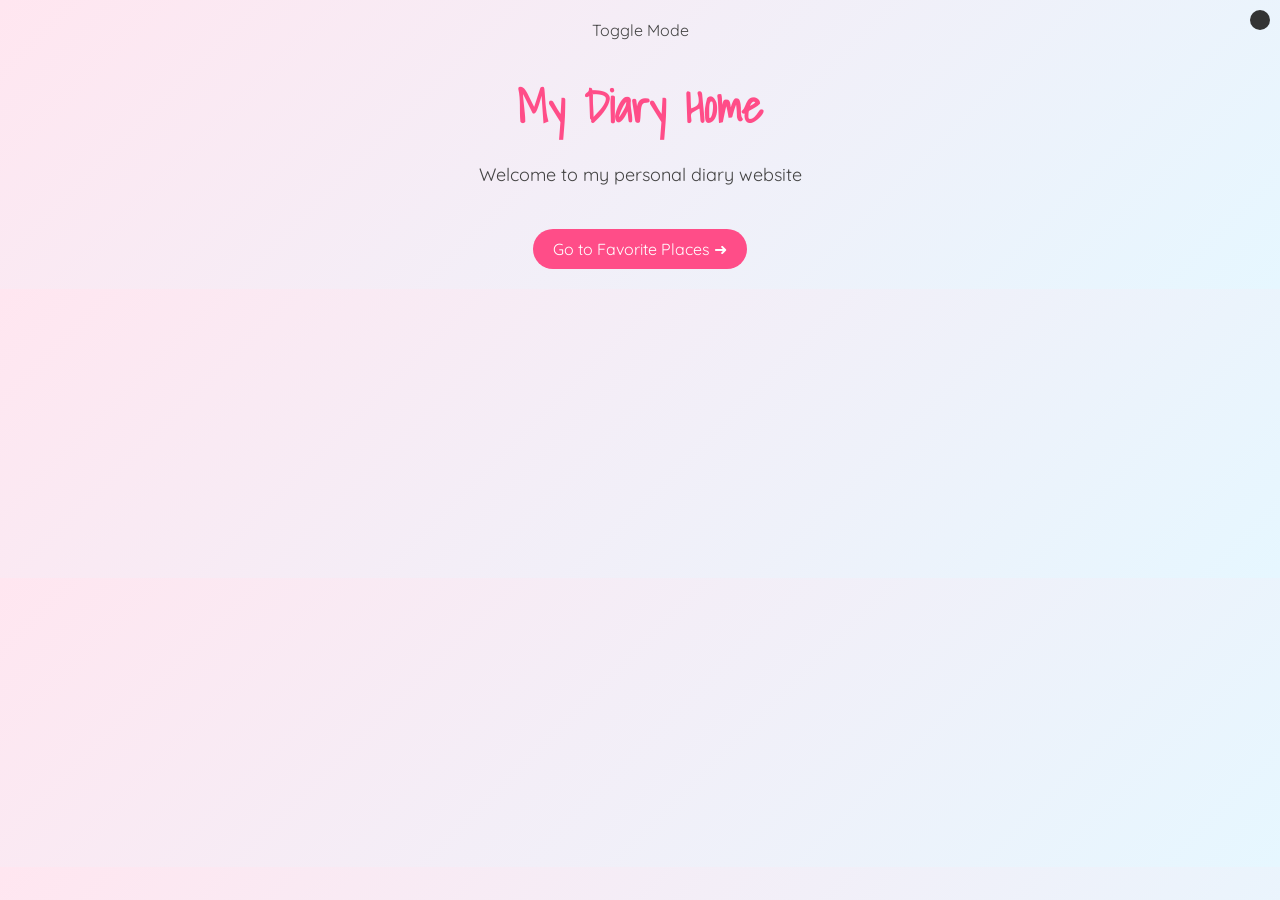
==== index.html @ 3049f930 "Initial project setup" ====
<!DOCTYPE html>
<html>
<head>
    <title>My Diary Home</title>
    <link rel="stylesheet" href="style.css">
</head>

<body>

<button onclick="toggleMode()" class="mode-btn"></button> Toggle Mode</button>

<h1> My Diary Home </h1>

<p>Welcome to my personal diary website </p>

<a href="favorite-places.html">Go to Favorite Places ➜</a>

<script>
function toggleMode() {
    document.body.classList.toggle("dark");
}
</script>

</body>
</html>
---- style.css ----
/* 🌸 GOOGLE FONTS */
@import url('https://fonts.googleapis.com/css2?family=Quicksand:wght@300;400;600&family=Shadows+Into+Light&display=swap');

/* 🌷 BASE LIGHT MODE */
body {
    font-family: 'Quicksand', sans-serif;
    margin: 0;
    padding: 20px;
    background: linear-gradient(135deg, #ffe6f0, #e6f7ff);
    color: #444;
    text-align: center;
    transition: 0.5s ease;
}

/* 🌙 DARK MODE */
body.dark {
    background: linear-gradient(135deg, #1a1a2e, #16213e);
    color: #f5f5f5;
}

/* 📔 TITLE */
h1 {
    font-family: 'Shadows Into Light', cursive;
    font-size: 45px;
    color: #ff4d88;
    margin-bottom: 10px;
    animation: fadeIn 1s ease-in-out;
}

/* 🌙 DARK TITLE */
body.dark h1 {
    color: #ff80aa;
}

/* 📖 TEXT */
p {
    font-size: 18px;
    line-height: 1.7;
}

/* 🏞️ GALLERY GRID */
.gallery {
    display: grid;
    grid-template-columns: repeat(auto-fit, minmax(220px, 1fr));
    gap: 20px;
    margin-top: 30px;
}

/* 🖼️ CARD STYLE */
.card {
    background: white;
    border-radius: 15px;
    padding: 10px;
    box-shadow: 0 8px 20px rgba(0,0,0,0.15);
    transition: transform 0.3s ease;
}

/* DARK CARDS */
body.dark .card {
    background: #222;
}

/* IMAGE STYLE */
.card img {
    width: 100%;
    border-radius: 12px;
}

/* HOVER EFFECT */
.card:hover {
    transform: scale(1.05);
}

/* 🔗 BUTTON STYLE */
a {
    display: inline-block;
    margin-top: 20px;
    padding: 10px 20px;
    background: #ff4d88;
    color: white;
    border-radius: 20px;
    text-decoration: none;
    transition: 0.3s;
}

a:hover {
    background: #ff1f6a;
    transform: scale(1.05);
}

/* 🌙 MODE BUTTON */
.mode-btn {
    position: fixed;
    top: 10px;
    right: 10px;
    padding: 10px;
    border: none;
    border-radius: 20px;
    cursor: pointer;
    background: #333;
    color: white;
}

/* ✨ FADE ANIMATION */
@keyframes fadeIn {
    from { opacity: 0; transform: translateY(-20px); }
    to { opacity: 1; transform: translateY(0); }
}
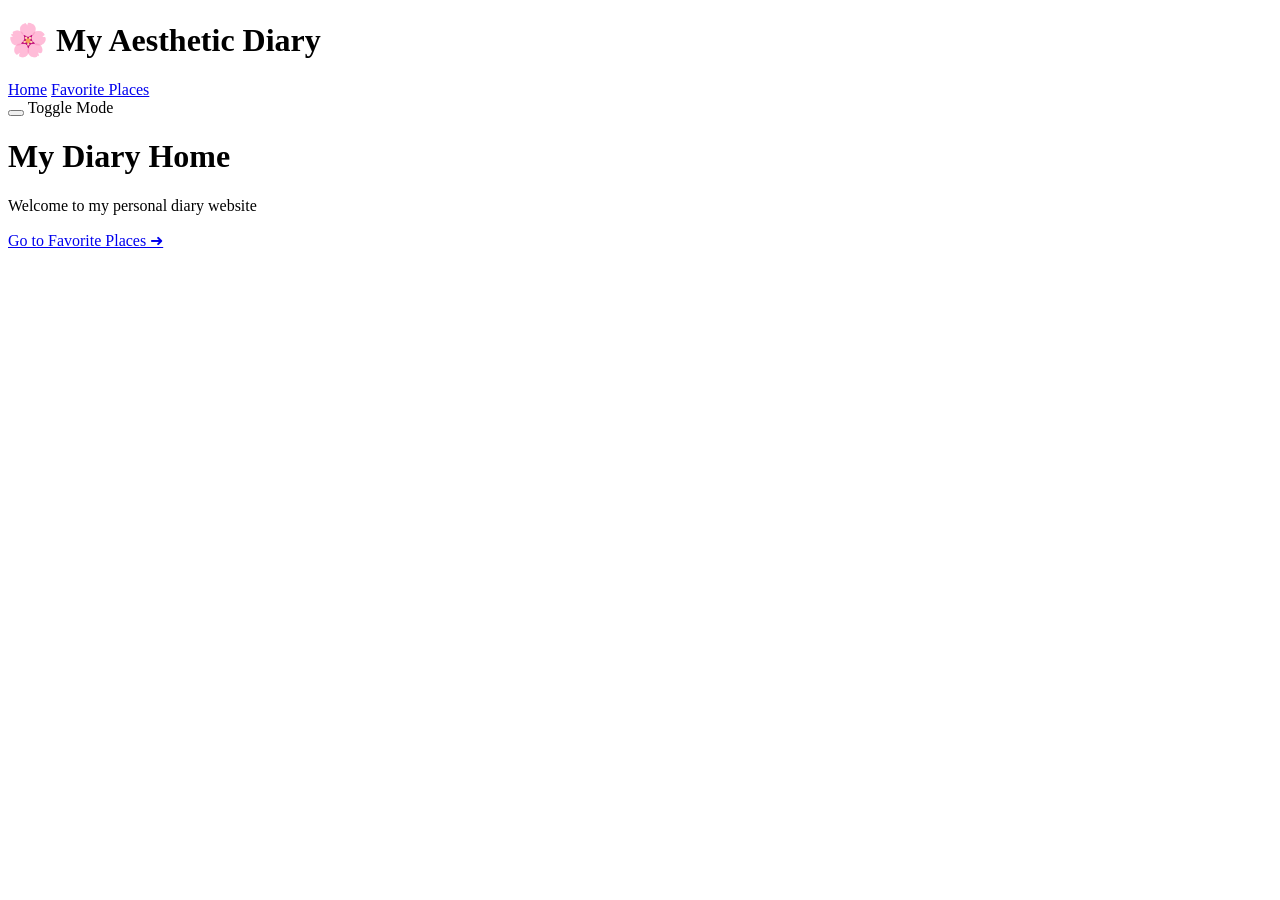
==== commit 88e44e82: "Added navigation header to homepage" ====
--- a/index.html
+++ b/index.html
@@ -1,9 +1,12 @@
 <!DOCTYPE html>
 <html>
-<head>
-    <title>My Diary Home</title>
-    <link rel="stylesheet" href="style.css">
-</head>
+<header>
+    <h1>🌸 My Aesthetic Diary</h1>
+    <nav>
+        <a href="index.html">Home</a>
+        <a href="favorite-places.html">Favorite Places</a>
+</nav>
+</header>
 
 <body>
 
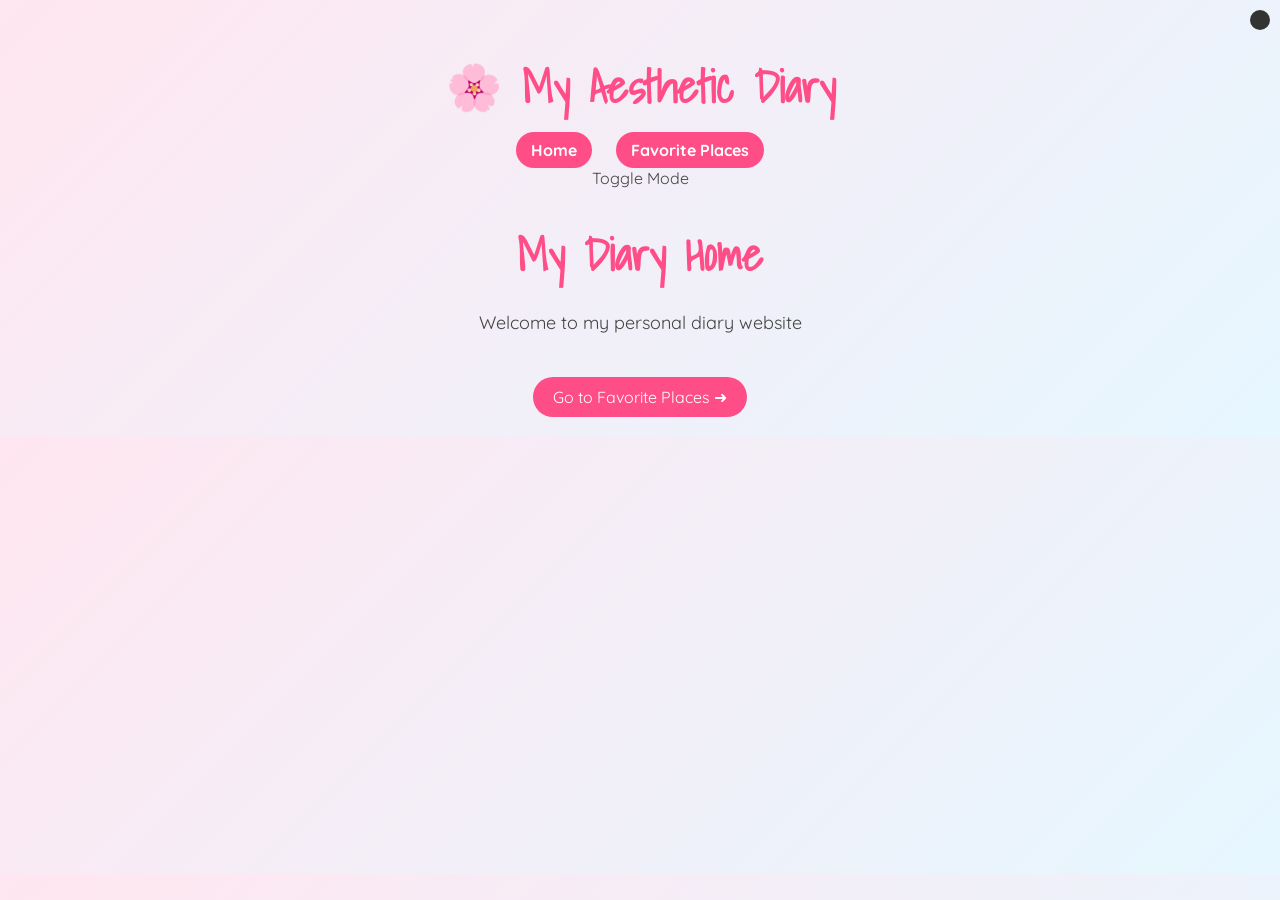
==== commit 6721bfaf: "Fixed CSS file structure and ensured correct folder setup" ====
--- a/index.html
+++ b/index.html
@@ -15,6 +15,7 @@
 <h1> My Diary Home </h1>
 
 <p>Welcome to my personal diary website </p>
+<link rel="stylesheet" href="style.css">
 
 <a href="favorite-places.html">Go to Favorite Places ➜</a>
 
--- a/style.css
+++ b/style.css
@@ -0,0 +1,147 @@
+/* 🌸 GOOGLE FONTS */
+@import url('https://fonts.googleapis.com/css2?family=Quicksand:wght@300;400;600&family=Shadows+Into+Light&display=swap');
+
+/* 🌷 BASE LIGHT MODE */
+body {
+    font-family: 'Quicksand', sans-serif;
+    margin: 0;
+    padding: 20px;
+    background: linear-gradient(135deg, #ffe6f0, #e6f7ff);
+    color: #444;
+    text-align: center;
+    transition: 0.5s ease;
+}
+* {
+    box-sizing: border-box;
+}
+
+/* 🌙 DARK MODE */
+body.dark {
+    background: linear-gradient(135deg, #1a1a2e, #16213e);
+    color: #f5f5f5;
+}
+
+/* 📔 TITLE */
+h1 {
+    font-family: 'Shadows Into Light', cursive;
+    font-size: 45px;
+    color: #ff4d88;
+    margin-bottom: 10px;
+    animation: fadeIn 1s ease-in-out;
+}
+
+/* 🌙 DARK TITLE */
+body.dark h1 {
+    color: #ff80aa;
+}
+
+/* 📖 TEXT */
+p {
+    font-size: 18px;
+    line-height: 1.7;
+}
+
+/* 🏞️ GALLERY GRID */
+.gallery {
+    display: grid;
+    grid-template-columns: repeat(auto-fit, minmax(220px, 1fr));
+    gap: 20px;
+    margin-top: 30px;
+}
+img {
+    width: 100%;
+    max-width: 300px;
+    border-radius: 15px;
+    box-shadow: 0 10px 25px rgba(0,0,0,0.3);
+    transition: transform 0.3s ease;
+}
+
+img:hover {
+    transform: scale(1.05);
+}
+/* 🖼️ CARD STYLE */
+.card {
+    background: white;
+    border-radius: 15px;
+    padding: 10px;
+    box-shadow: 0 8px 20px rgba(0,0,0,0.15);
+    transition: transform 0.3s ease;
+}
+section {
+    background: rgba(255,255,255,0.3);
+    margin: 20px;
+    padding: 15px;
+    border-radius: 15px;
+    box-shadow: 0 5px 15px rgba(0,0,0,0.2);
+}
+
+/* DARK CARDS */
+body.dark .card {
+    background: #222;
+}
+
+/* IMAGE STYLE */
+.card img {
+    width: 100%;
+    border-radius: 12px;
+}
+
+/* HOVER EFFECT */
+.card:hover {
+    transform: scale(1.05);
+}
+
+/* 🔗 BUTTON STYLE */
+a {
+    display: inline-block;
+    margin-top: 20px;
+    padding: 10px 20px;
+    background: #ff4d88;
+    color: white;
+    border-radius: 20px;
+    text-decoration: none;
+    transition: 0.3s;
+}
+
+a:hover {
+    background: #ff1f6a;
+    transform: scale(1.05);
+}
+
+/* 🌙 MODE BUTTON */
+.mode-btn {
+    position: fixed;
+    top: 10px;
+    right: 10px;
+    padding: 10px;
+    border: none;
+    border-radius: 20px;
+    cursor: pointer;
+    background: #333;
+    color: white;
+}
+
+/* ✨ FADE ANIMATION */
+@keyframes fadeIn {
+    from { opacity: 0; transform: translateY(-20px); }
+    to { opacity: 1; transform: translateY(0); }
+}
+nav {
+    margin-top: 10px;
+}
+
+nav a {
+    text-decoration: none;
+    margin: 0 10px;
+    padding: 8px 15px;
+    background: #ff4d88;
+    color: white;
+    border-radius: 20px;
+    font-weight: bold;
+    transition: 0.3s;
+}
+
+nav a:hover {
+    background: #ff1f6a;
+    transform: scale(1.1);
+}
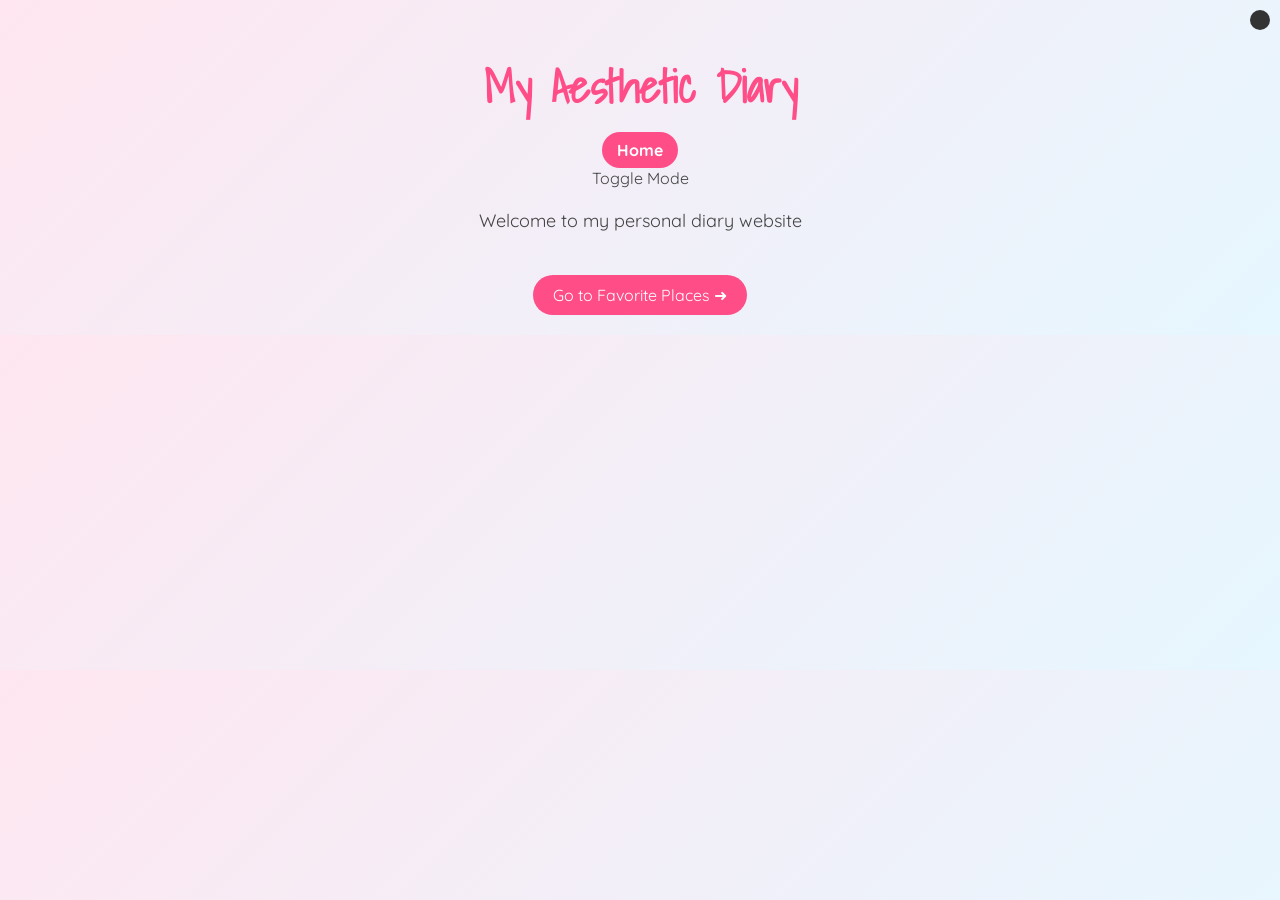
==== commit 1031c008: "Update website changes" ====
--- a/index.html
+++ b/index.html
@@ -1,18 +1,15 @@
 <!DOCTYPE html>
 <html>
 <header>
-    <h1>🌸 My Aesthetic Diary</h1>
+    <h1>My Aesthetic Diary</h1>
     <nav>
         <a href="index.html">Home</a>
-        <a href="favorite-places.html">Favorite Places</a>
 </nav>
 </header>
 
 <body>
 
-<button onclick="toggleMode()" class="mode-btn"></button> Toggle Mode</button>
-
-<h1> My Diary Home </h1>
+<button onclick="toggleMode"class=mode-btn></button> Toggle Mode</button>
 
 <p>Welcome to my personal diary website </p>
 <link rel="stylesheet" href="style.css">
